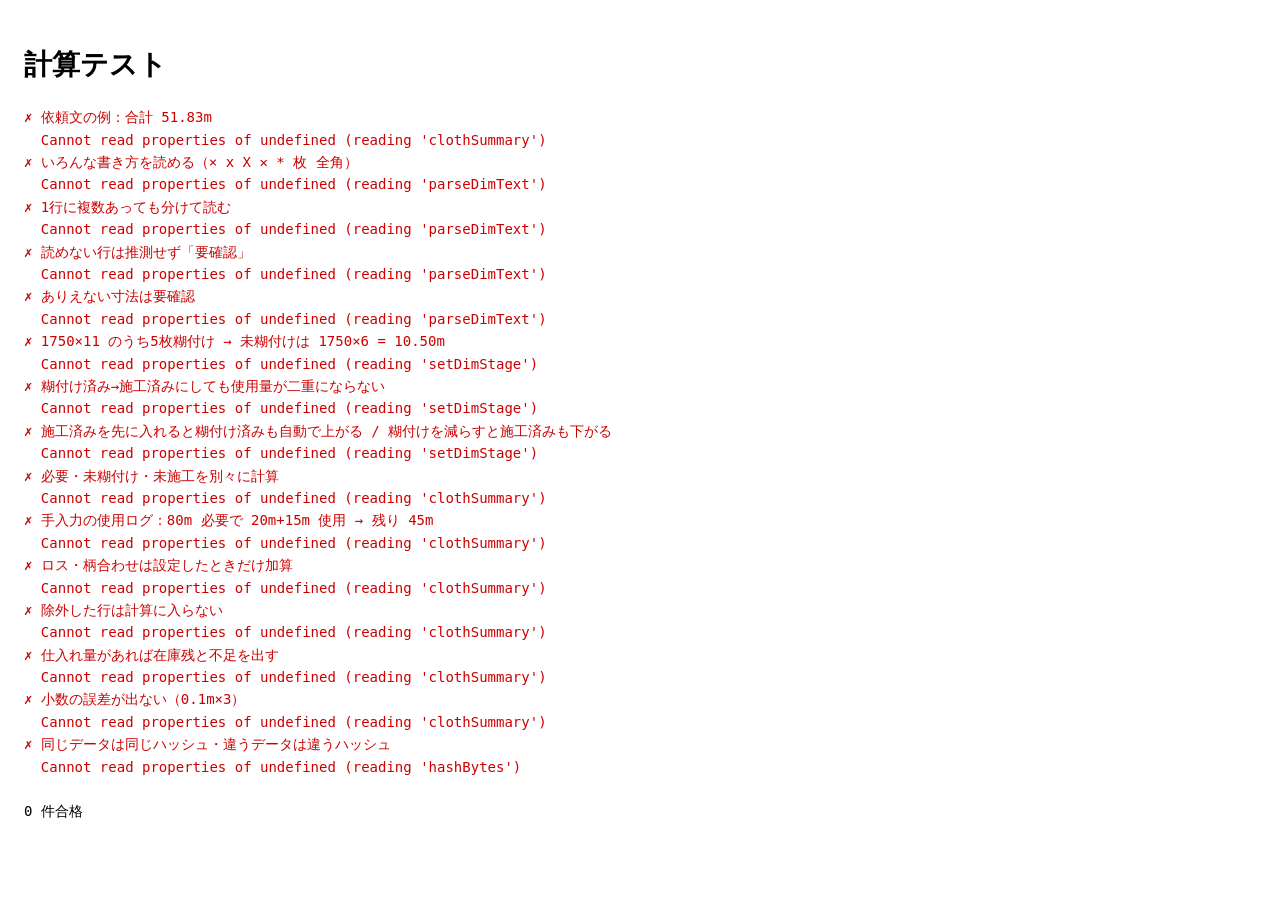
==== test.html @ 2c8b7b14 "Add files via upload" ====
<!doctype html>
<html lang="ja">
<head>
<meta charset="utf-8">
<title>計算テスト</title>
<style>body{font:14px/1.6 -apple-system,sans-serif;padding:16px}pre{white-space:pre-wrap}.ng{color:#c00}</style>
</head>
<body>
<h1>計算テスト</h1>
<pre id="out"></pre>
<script src="../js/calc.js"></script>
<script>
  // Node が無くてもブラウザで同じテストを動かすための最小の仕組み
  const out = document.getElementById('out');
  const log = (s, ng) => { const span = document.createElement('span'); if (ng) span.className = 'ng'; span.textContent = s + '\n'; out.appendChild(span); };
  console.log = (s) => log(s);
  console.error = (s) => log(s, true);
  window.process = { exitCode: 0 };
  const eq = (a, b) => JSON.stringify(a) === JSON.stringify(b);
  const assertShim = {
    strictEqual: (a, b) => { if (a !== b) throw new Error(`期待 ${b} / 実際 ${a}`); },
    notStrictEqual: (a, b) => { if (a === b) throw new Error(`同じ値になった ${a}`); },
    deepStrictEqual: (a, b) => { if (!eq(a, b)) throw new Error(`期待 ${JSON.stringify(b)} / 実際 ${JSON.stringify(a)}`); },
  };
  window.require = (p) => (p === 'assert' ? assertShim : window.Calc);
</script>
<script src="calc.test.js"></script>
<script>document.title = process.exitCode ? 'NG' : 'OK';</script>
</body>
</html>
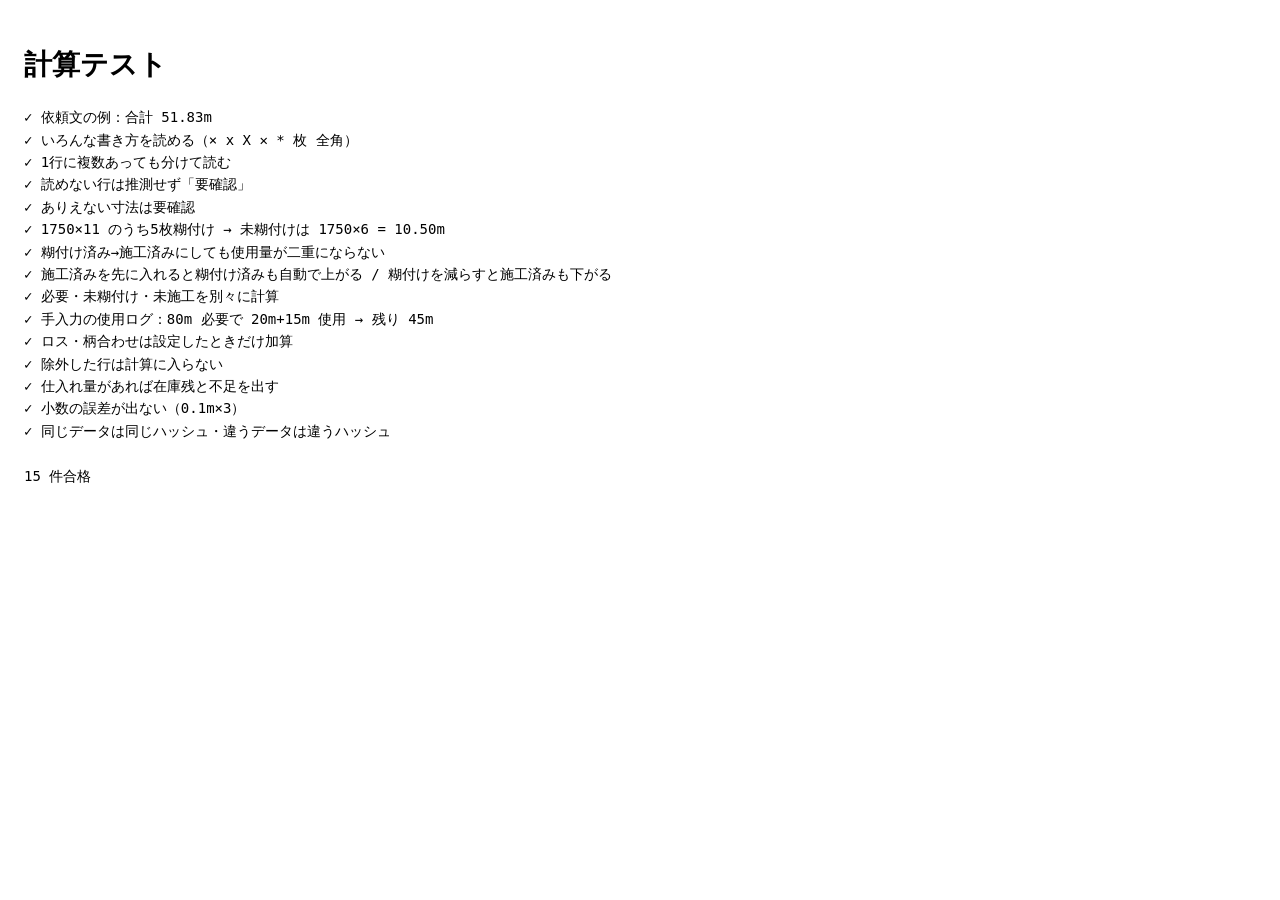
==== commit 152b78c5: "Add files via upload" ====
--- a/test.html
+++ b/test.html
@@ -8,7 +8,7 @@
 <body>
 <h1>計算テスト</h1>
 <pre id="out"></pre>
-<script src="../js/calc.js"></script>
+<script src="calc.js"></script>
 <script>
   // Node が無くてもブラウザで同じテストを動かすための最小の仕組み
   const out = document.getElementById('out');
